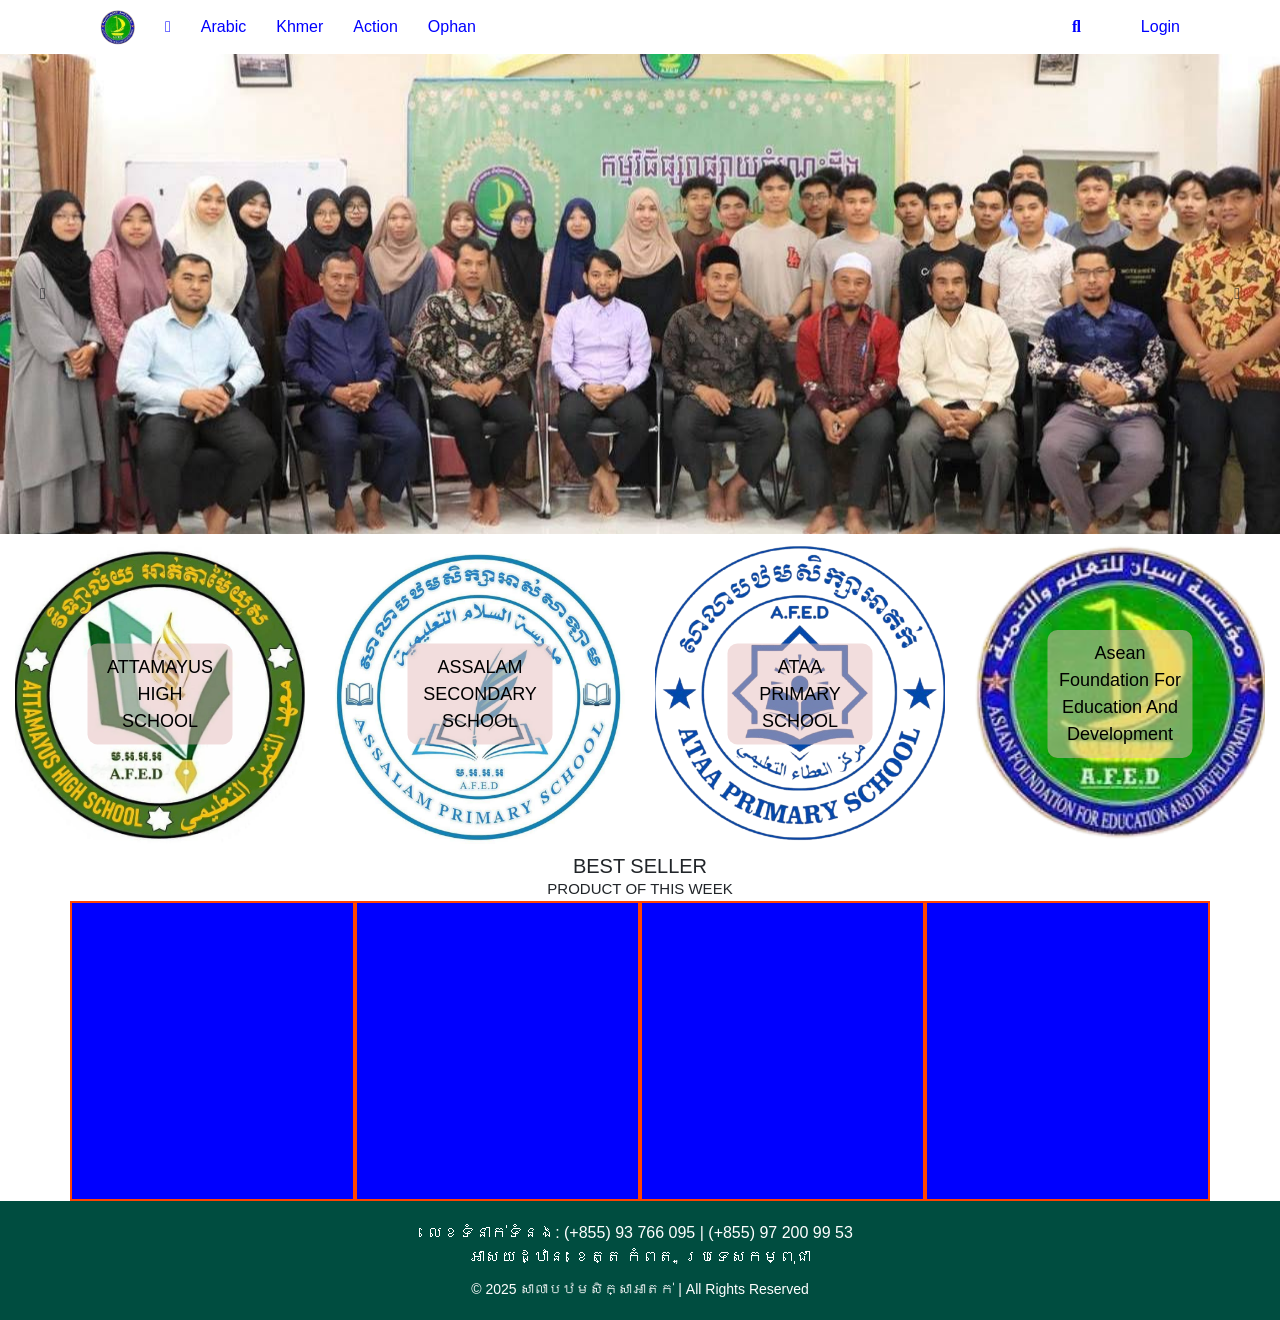
==== index.html @ a5e34564 "Add files via upload" ====
<!DOCTYPE html>
<html lang="en">
<head>
    <meta charset="UTF-8">
    <meta http-equiv="X-UA-Compatible" content="IE=edge">
    <meta name="viewport" content="width=device-width, initial-scale=1.0">
    <title>Asean Foundation For Education And Development</title>

    <link rel="icon" href="img/LOGO_ASEAN-removebg-preview.png">
    <link rel="stylesheet" href="icon/css/all.min.css">
    <link rel="stylesheet" href="bootstrap.min.css">
    <link rel="stylesheet" href="style.css">

</head>
<body>
    <!-- ba1 -->
    <div class="container-fluid bar1" >
        <div class="container">
            <div class="row">
                <div class="col-xl-12 col-lg-12 col-md-12 menu-box">
                    <div class="menu">
                        <ul>
                            <li>
                                <a href="">
                                    <i class="fas fa-bars"></i>
                                </a>
                            </li>
                            <li>
                                <a href="">
                                    <img src="img/LOGO_ASEAN-removebg-preview.png" alt="">
                                </a>
                            </li>
                            <li>
                                <a href="">
                                    <i class="fas fa-home"></i>
                                </a>
                            </li>
                            <li>
                                <a href="">Arabic</a>
                            </li>
                            <li>
                                <a href="">Khmer</a>
                            </li>
                            <li>
                                <a href="">Action</a>
                            </li>
                            <li>
                                <a href="">Ophan</a>
                            </li>
                        </ul>

                        <ul>
                            <li>
                                <a href="">
                                    <!-- <i class="fas fa-phone"> 093 766 095 / 097 200 99 53</i> -->
                                </a>
                            </li>
                            <li>
                                <a href="">
                                    <i class="fas fa-search"></i>
                                </a>
                            </li>
                            <li>
                                <a href="">
                                    <!-- <i class="fas fa-cart-plus"></i> -->
                                </a>
                            </li>
                            <li>
                                <a href="aps.html">Login</a>
                            </li>
                        </ul>
                    </div>
                </div>
            </div>
        </div>
    </div>
    <!-- slide-box -->
    <div class="container-fluid slide-container">
        <div class="row">
            <div class="col-xl-12 col-lg-12 col-md-12 col-sm-12 col-12 slide-box">
                <div class="slide bg-img" style="background-image: url('img/ared.jpg');"> 
                </div>
                <div class="btn-slide">
                    <i class="fas fa-chevron-right"></i>
                </div>
                <div class="btn-slide btn-back">
                    <i class="fas fa-chevron-left"></i>
                </div>
            </div>
        </div>
    </div>
    <!-- mode -->
    <div class="container-fluid cate-container">
        <div class="row">
            <div class="col-xl-3 col-lg-3 col-md-6 col-sm-6 col-6 cate-box">
                <div class="box">
                        <div class="box2 bg-img" style="background-image: url('img/attamayus.jpg');">
                           <div  class="title-box">
                                <a href="aps.html" style="color: black;">ATTAMAYUS HIGH SCHOOL<a> 
                           </div>
                        </div>
                </div>
            </div>
            <div class="col-xl-3 col-lg-3 col-md-6 col-sm-6 col-6 cate-box">
                <div class="box">
                    <div class="box2 bg-img" style="background-image: url('img/assalam.jpg');">
                        <div class="title-box">
                            <a href="aps.html" style="color: black;">ASSALAM SECONDARY SCHOOL<a> 
                            
                        </div>
                    </div>
                </div>
            </div>
            <div class="col-xl-3 col-lg-3 col-md-6 col-sm-6 col-6 cate-box">
                <div class="box" >
                    <div class="box2 bg-img"  style="background-image: url('img/aps.png');" >
                        <div class="title-box">
                            <a href="aps.html" style="color: black;">ATAA PRIMARY SCHOOL</a> 
                        </div>
                    </div>
                </div>
            </div>
            <div class="col-xl-3 col-lg-3 col-md-6 col-sm-6 col-6 cate-box">
               <div class="box">
                <div class="box2 bg-img" style="background-image: url('img/LOGO_ASEAN-removebg-preview.png');">
                    <div class="title-box">
                        <a href="aps.html" style="color: black;">Asean Foundation For Education And Development</a>
                    </div>
                </div>
               </div>
            </div>
        </div>
    </div>
    <!-- header title -->
    <div class="container">
        <div class="row">
            <div class="col-xl-12 col-lg-12 col-md-12 col-sm-12 col-12 header-content">
                <h1>BEST SELLER</h1>
                <p>PRODUCT OF THIS WEEK</p>
            </div>
        </div>
        <div class="row">
            <div class="col-xl-3 item-box">
                <div class="item bg-img">
                    <!-- <img src="img/1.jpg" alt="" srcset=""> -->
                </div>
            </div>
            <div class="col-xl-3 item-box">
                <div class="item bg-img">
                    <!-- <img src="img/2.jpg" alt="" srcset=""> -->
                </div>
            </div>
            <div class="col-xl-3 item-box">
                 <div class="item bg-img">
                    <!-- <img src="img/3.jpg" alt="" srcset=""> -->
                </div>
            </div>
            <div class="col-xl-3 item-box">
                <div class="item bg-img">
                    <!-- <img src="img/4.jpg" alt="" srcset=""> -->
                </div>
            </div>
        </div>
    </div>
<footer style="background:#004d40; color:#fff; padding:20px; text-align:center; font-family:Arial, sans-serif;">
  <p>
    លេខទំនាក់ទំនង: (+855) 93 766 095 | (+855) 97 200 99 53 <br>
    អាសយដ្ឋាន: ខេត្ត កំពត, ប្រទេសកម្ពុជា
  </p>
  <p style="margin-top:10px; font-size:14px;">
    © 2025 សាលាបឋមសិក្សាអាតក់ | All Rights Reserved
  </p>
</footer>
</body>

</html>
---- style.css ----
@charset "UTF-8";
body{
    font-family: Arial, Helvetica, sans-serif;
}
h1,h2,h3,ul,p,div{
    margin: 0;
    padding: 0;
    box-sizing: border-box;
}
ul{
    list-style-type: none;
}
.bar1{
    background-color: white;
}
.bg-img{
    background-position: center;
    background-repeat: no-repeat;
    background-size: cover;
}
.menu ul li{
    float: left;
}
.menu ul:first-child li:first-child{
    display: none;
}
.menu ul li a{
    display: block;
    padding: 15px 15px;
    text-decoration: none;
    color: blue;
}
.menu ul li a img{
    height: 35px;
    float: left;
    margin-top: -5px;
}
.menu ul li a:hover{
    color: red;
}
.menu ul:last-child{
    float: right;
}
.slide-container{
    background-color: blue;
}
.slide-box{
    height: 480px;
    background-color: WHITE;
    padding: 0;
    position: relative;
}
.slide-box .slide{
    float: left;
    height: 100%;
    width: 100%;
    background-color: yellowgreen;
}
.btn-slide{
    position: absolute;
    padding: 10px 20px;
    right: 20px;
    top: 50%;
    transform: translate(0,-50%);
    cursor: pointer;
    /* background-color: black; */
}
.btn-slide:hover{
    background-color: gainsboro;
}
.btn-back{
    position: absolute;
    left: 20px;
    right: auto;
}
.cate-container{
    margin-top: 10px;
    cursor: pointer;
}
.cate-box{
    height: 300px;
    margin-bottom: 10px;
}
.cate-box .box{
    height: 100%;
    width: 100%;
    float: left;
    background-color: white;
    position: relative;
    transition: 0.5s;
    overflow: hidden;
}
.cate-box .box .box2{
    width: 100%;
    height: 100%;
    float: left;
    transition: 0.5s;
}
.cate-box .box .title-box{
    width: 50%;
    position: absolute;
    background-color: rgba(229, 188, 188,0.5);
    color: black;
    top: 50%;
    left: 50%;
    transform: translate(-50%,-50%);
    text-align: center;
    padding: 10px;
    border-radius: 10px;
    font-size: 18px;
    transition: 0.3s;
}
.cate-box .box:hover .box2{
    transform: scale(1.1);
}
.cate-box .box:hover .title-box{
    /* background-color: rgba(4, 14, 3, 0.5); */
    color: red;

}
.header-content{
    text-align: center;
}
.header-content h1{
    font-size: 20px;
}
.header-content p{
    font-size: 15px;
}
.item-box{
    height: 300px;
    background-color: orangered;
    padding: 2px;
}
.item-box .item{
    width: 100%;
    height: 100%;
    float: left;
    background-color: blue;
}
/*Extra large devices (large desktops, 1200px and up)*/
@media (min-width: 1200px) {
	
}
/*Large devices (desktops, 992px and up)*/
@media (min-width: 992px) and (max-width: 1199.98px) {
	.slide-box{
        height: 340px;
    }
    .cate-box{
        height: 200px;
    }
    .cate-box .box .title-box{
        padding: 10px;
        font-size: 13px;
    }
}
/*Medium devices (tablets, 768px and up)*/
@media (min-width: 768px) and (max-width: 991.98px) {
	/* .menu ul:first-child{
        display: none;
    } */
    .menu ul:first-child li:first-child{
        display: block;
    }
    .menu ul:first-child li:not(first-child){
        display: none;
    }
    .slide-box{
        height: 340px;
    }
}

/*Small devices (landscape phones, 576px and up)*/
@media (min-width: 576px) and (max-width: 767.98px){ 
	.menu ul:first-child li:first-child{
        display: block;
    }
    .menu ul:first-child li:not(first-child){
        display: none;
    }
    .slide-box{
        height: 300px;
    }
    .menu ul li a{
        padding: 10px 15px;
    }
}

/*Extra small devices (portrait phones, less than 576px)*/
@media (max-width: 575.98px) {
	.menu ul:first-child li:first-child{
        display: block;
    }
    .menu ul:first-child li:not(first-child){
        display: none;
    }
    .slide-box{
        height: 280px;
    }
    .menu ul li a{
        padding: 10px 15px;
        font-size: 13px;
    }
    .cate-box{
        height: 180px;
    }

}
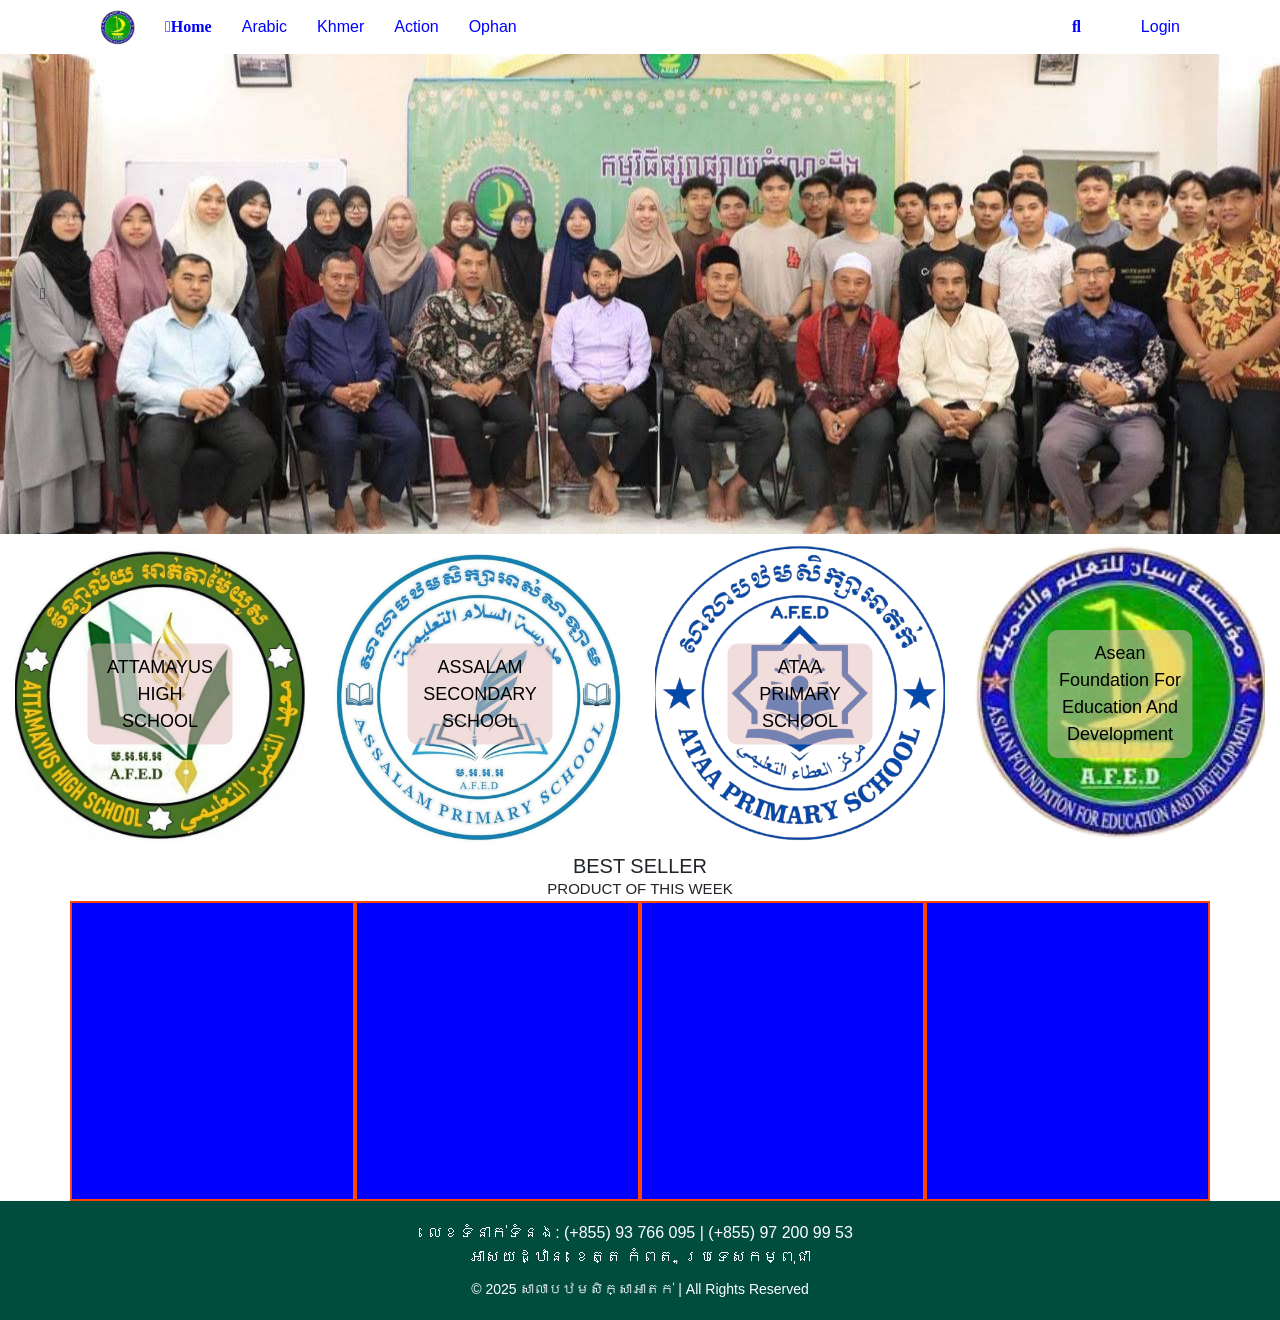
==== commit 6b02de9d: "Update index.html" ====
--- a/index.html
+++ b/index.html
@@ -32,7 +32,7 @@
                             </li>
                             <li>
                                 <a href="">
-                                    <i class="fas fa-home"></i>
+                                    <i class="fas fa-home">Home</i>
                                 </a>
                             </li>
                             <li>
@@ -173,4 +173,5 @@
 </footer>
 </body>
 
-</html>+
+</html>
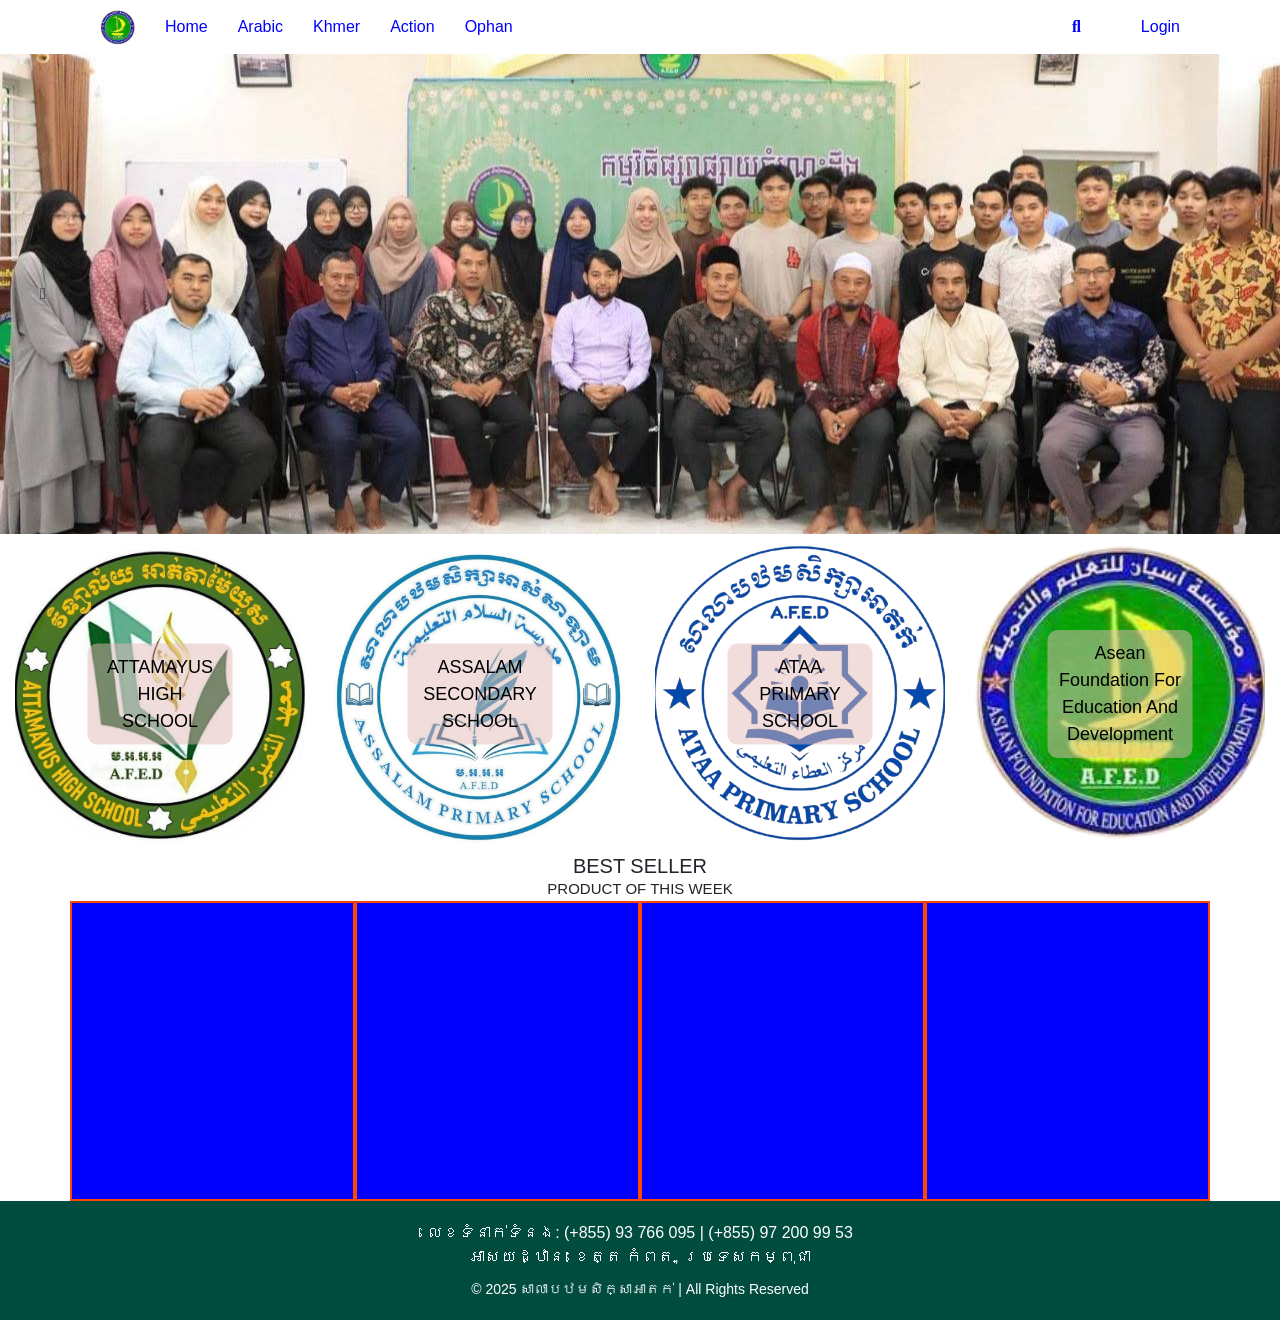
==== commit 297c7324: "Update index.html" ====
--- a/index.html
+++ b/index.html
@@ -32,7 +32,7 @@
                             </li>
                             <li>
                                 <a href="">
-                                    <i class="fas fa-home">Home</i>
+                                    Home
                                 </a>
                             </li>
                             <li>
@@ -175,3 +175,4 @@
 
 
 </html>
+
